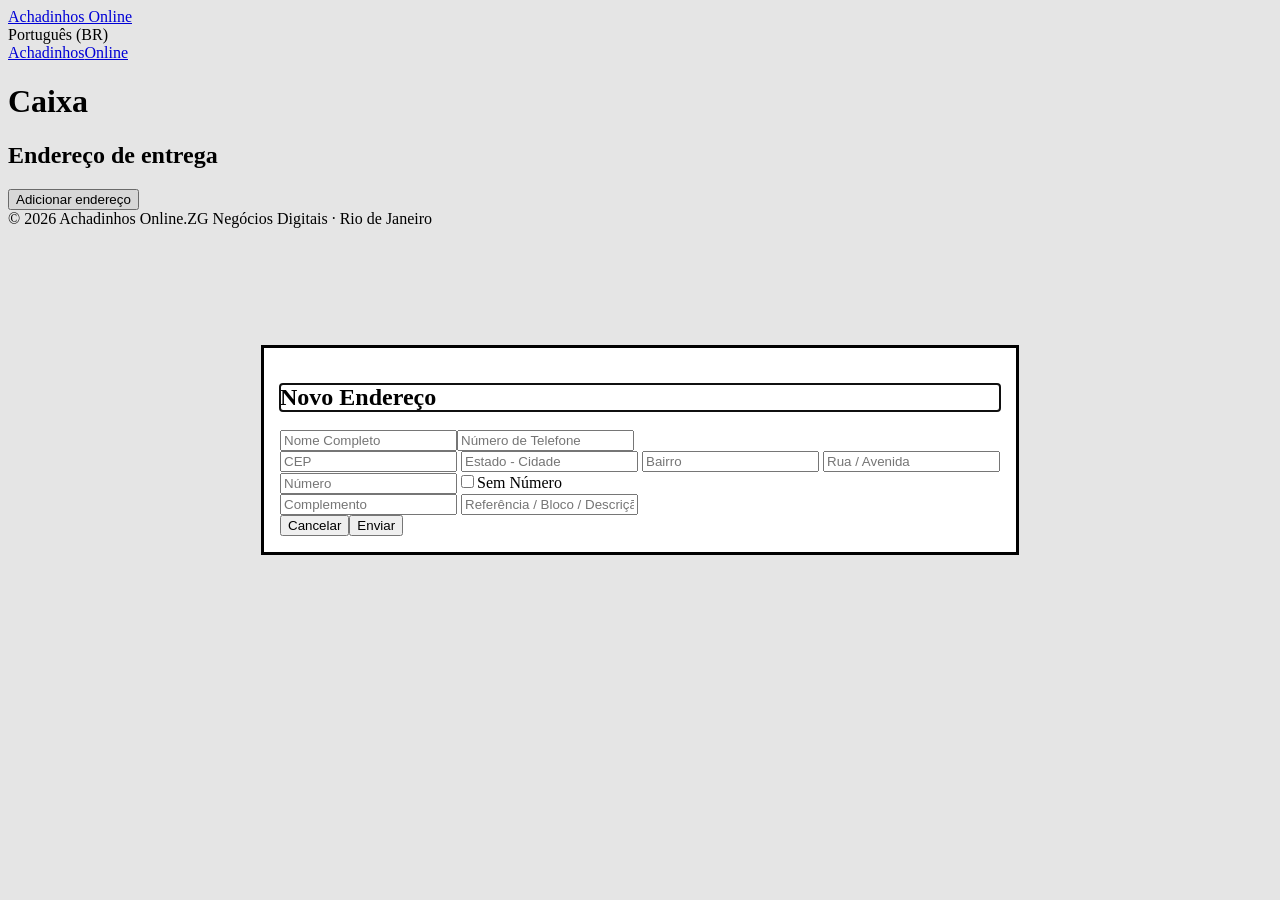
==== checkout.html @ 85d51a84 "Set product and Pix unit price to BRL 59.90" ====
<!doctype html>
<html lang="pt-BR">
<head>
  <meta charset="utf-8">
  <meta name="viewport" content="width=device-width, initial-scale=1">
  <title>Caixa | Achadinhos Online</title>
  <link rel="stylesheet" href="checkout.css">
  <link rel="stylesheet" href="payment.css?v=pix-2">
  <link rel="stylesheet" href="brand.css?v=1">
</head>
<body>
  <header>
    <div class="topbar"><nav class="topbar-inner" aria-label="Navega&#231;&#227;o principal">
      <div class="nav-group"><a href="index.html">Achadinhos Online</a></div>
      <div class="nav-group"><span>Portugu&#234;s (BR)</span></div>
    </nav></div>
    <div class="checkout-header"><a href="index.html" class="store-brand" aria-label="Achadinhos Online">Achadinhos<span>Online</span></a><span class="header-divider"></span><h1>Caixa</h1></div>
  </header>
  <main>
    <section class="delivery" aria-labelledby="delivery-title">
      <div class="postal-stripe"></div>
      <div class="delivery-inner"><h2 id="delivery-title">Endere&#231;o de entrega</h2><div id="address-summary"></div><button type="button" id="open-address">Adicionar endere&#231;o</button></div>
    </section>
    <div id="payment-step" hidden>
      <section class="order-section" aria-labelledby="order-title">
        <div class="order-grid order-heading"><h2 id="order-title">Produtos Pedidos</h2><span>Pre&#231;o unit&#225;rio</span><span>Quantia</span><span>Subtotal de itens</span></div>
        <div class="package-title">Pacote 1</div>
        <div class="order-grid product-row">
          <div class="ordered-product"><img src="product-images/br-11134207-820m6-ms42s3kelced28.jpg" alt="Conjunto de panelas Coffee Cappuccino" width="48" height="48"><span>Jogo De Panelas 10 Pe&#231;as Antiaderente Conjunto Frigideira Fervedor tampa de vidro Cor Coffee Cappuccino Kit Talheres</span></div>
          <span>R$ 59,90</span><span id="order-quantity">1</span><strong id="item-subtotal">R$ 59,90</strong>
        </div>
      </section>
      <section class="payment-section" aria-labelledby="payment-title">
        <div class="payment-heading"><h2 id="payment-title" tabindex="-1">M&#233;todo de pagamento</h2><fieldset class="payment-options"><legend class="visually-hidden">M&#233;todo de pagamento</legend><label><input type="radio" name="paymentMethod" value="pix" checked><span>Pix</span></label></fieldset></div>
        <div class="selected-method" id="selected-method">Pix</div>
        <div class="totals"><dl><div><dt>Total dos Produtos</dt><dd id="products-total">R$ 59,90</dd></div><div><dt>Total do Frete</dt><dd>A calcular</dd></div><div class="grand-total"><dt>Pagamento Total</dt><dd id="payment-total">R$ 59,90</dd></div></dl></div>
        <div class="place-order"><span>Valor dos produtos. Frete n&#227;o inclu&#237;do.</span><button type="button" id="generate-pix">Gerar Pix</button></div>
        <section id="pix-payment" class="pix-payment" hidden aria-labelledby="pix-title">
          <div><h2 id="pix-title" tabindex="-1">Pagar com Pix</h2><img id="pix-qr" alt="QR Code para pagamento Pix" width="256" height="256"></div>
          <div class="pix-details"><strong id="pix-amount"></strong><dl><dt>Recebedor</dt><dd>ZG NEGOCIOS DIGITAIS</dd><dt>Cidade</dt><dd>Rio de Janeiro</dd><dt>Chave Pix (CNPJ)</dt><dd>44769766000100</dd></dl><label for="pix-code">Pix copia e cola</label><textarea id="pix-code" rows="4" readonly spellcheck="false"></textarea><button type="button" id="copy-pix">Copiar c&#243;digo Pix</button><p id="pix-copy-status" role="status"></p><p class="pix-note">Confira o recebedor e o valor no aplicativo do seu banco. Pagamento sujeito a confer&#234;ncia manual. O endere&#231;o informado n&#227;o &#233; enviado ao recebedor por este site.</p></div>
        </section>
      </section>
    </div>
  </main>
  <footer>
    <div class="footer-top"><span>&copy; 2026 Achadinhos Online.</span><span>ZG Neg&#243;cios Digitais &middot; Rio de Janeiro</span></div>
  </footer>
  <dialog id="address-dialog" aria-labelledby="address-title">
    <form id="address-form" autocomplete="off">
      <h2 id="address-title" tabindex="-1" autofocus>Novo Endere&#231;o</h2>
      <div class="fields">
        <div class="two-columns"><input name="fullName" aria-label="Nome Completo" placeholder="Nome Completo" maxlength="100"><input name="phone" type="tel" inputmode="tel" aria-label="N&#250;mero de Telefone" placeholder="N&#250;mero de Telefone" pattern="[0-9() +\-]{10,20}" maxlength="20"></div>
        <input name="postalCode" aria-label="CEP" placeholder="CEP" inputmode="numeric" pattern="[0-9]{5}-?[0-9]{3}" maxlength="9">
        <input name="city" aria-label="Estado - Cidade" placeholder="Estado - Cidade" maxlength="100">
        <input name="district" aria-label="Bairro" placeholder="Bairro" maxlength="100">
        <input name="street" aria-label="Rua / Avenida" placeholder="Rua / Avenida" maxlength="150">
        <div class="number-row"><input name="number" aria-label="N&#250;mero" placeholder="N&#250;mero" maxlength="20"><label class="no-number"><input type="checkbox" name="noNumber">Sem N&#250;mero</label></div>
        <input name="complement" aria-label="Complemento" placeholder="Complemento" maxlength="150">
        <input name="reference" aria-label="Refer&#234;ncia / Bloco / Descri&#231;&#227;o" placeholder="Refer&#234;ncia / Bloco / Descri&#231;&#227;o" maxlength="150">
      </div>
      <div class="form-actions"><button type="button" class="cancel" id="cancel-address">Cancelar</button><button type="submit" class="submit">Enviar</button></div>
    </form>
  </dialog>
  <script src="vendor/qrcode.js"></script>
  <script src="pix.js?v=1"></script>
  <script src="checkout.js?v=price-5990"></script>
</body>
</html>
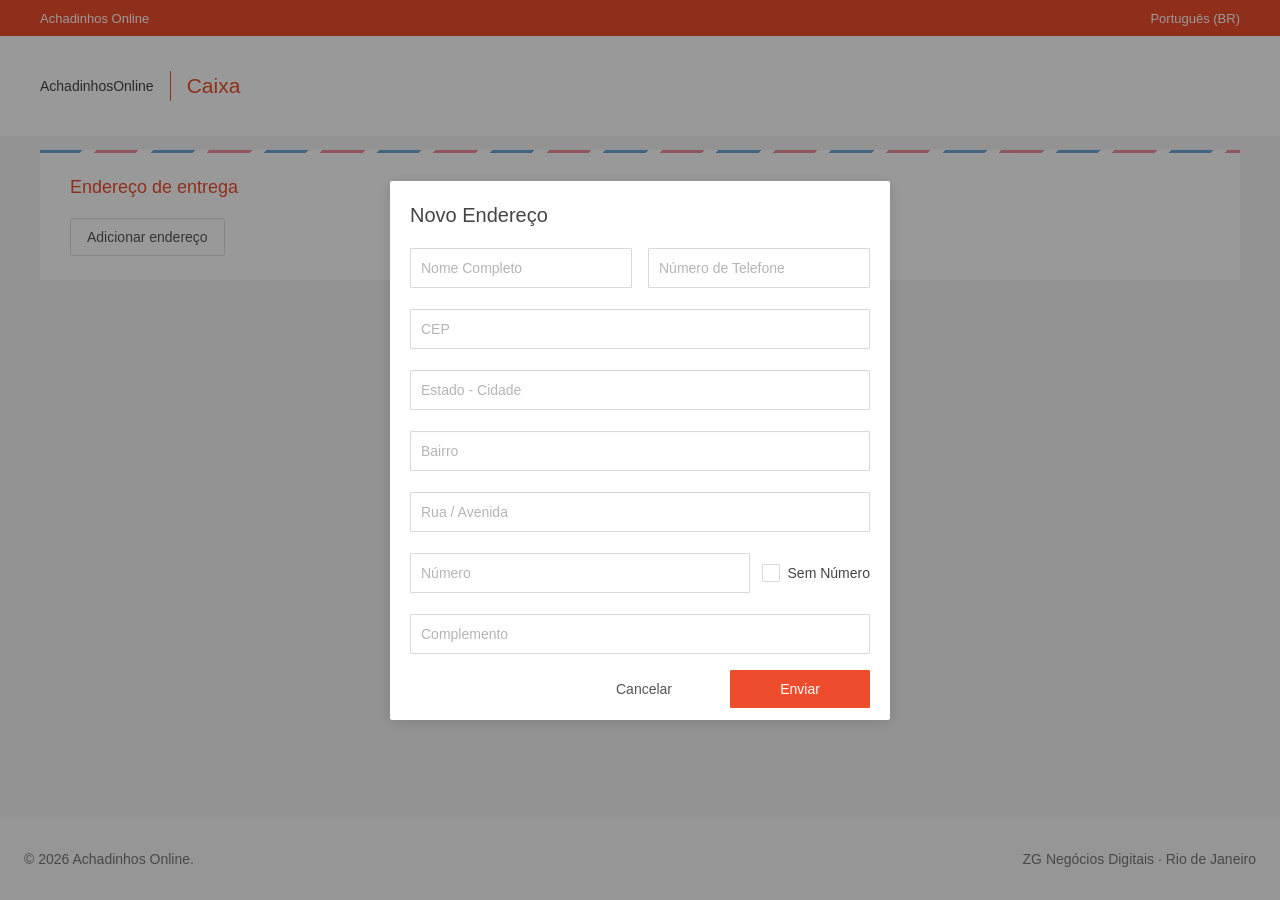
==== commit 3bb8686c: "Enable mobile viewport and improve checkout touch layout" ====
--- a/checkout.html
+++ b/checkout.html
@@ -4,8 +4,8 @@
   <meta charset="utf-8">
   <meta name="viewport" content="width=device-width, initial-scale=1">
   <title>Caixa | Achadinhos Online</title>
-  <link rel="stylesheet" href="checkout.css">
-  <link rel="stylesheet" href="payment.css?v=pix-2">
+  <link rel="stylesheet" href="checkout.css?v=mobile-1">
+  <link rel="stylesheet" href="payment.css?v=mobile-1">
   <link rel="stylesheet" href="brand.css?v=1">
 </head>
 <body>
--- a/checkout.css
+++ b/checkout.css
@@ -0,0 +1,4 @@
+:root{font-family:Arial,Helvetica,sans-serif;color:#444;background:#f5f5f5;font-size:14px;font-synthesis:none;letter-spacing:0}*{box-sizing:border-box}body{margin:0;min-height:100vh;display:flex;flex-direction:column}button,input{font:inherit}a{color:inherit;text-decoration:none}button{cursor:pointer}header{background:white}.topbar{background:#ee4d2d;color:white}.topbar-inner{max-width:1200px;margin:auto;min-height:36px;display:flex;align-items:center;justify-content:space-between;gap:16px}.nav-group{display:flex;align-items:center;gap:8px;font-size:13px}.nav-group:last-child{gap:20px}.divider{height:14px;border-left:1px solid #ffffff65}.social{font-size:19px;font-weight:bold;line-height:1}.checkout-header{max-width:1200px;margin:auto;height:100px;display:flex;gap:16px;align-items:center}.checkout-header img{display:block;object-fit:contain}.header-divider{height:30px;border-left:1px solid #ee4d2d}.checkout-header h1{font-size:21px;font-weight:400;color:#ee4d2d;margin:0}main{width:min(1200px,calc(100% - 32px));margin:14px auto 40px;flex:1}.delivery{background:white}.postal-stripe{height:3px;background:repeating-linear-gradient(135deg,#6fa6d6 0 30px,transparent 30px 40px,#f18d9b 40px 70px,transparent 70px 80px)}.delivery-inner{padding:24px 30px}.delivery h2{font-size:18px;font-weight:400;color:#ee4d2d;margin:0 0 20px}#open-address{background:white;border:1px solid #ddd;border-radius:2px;padding:10px 16px;color:#555}#address-summary{line-height:1.7;margin-bottom:12px;overflow-wrap:anywhere}.footer-top{background:#fafafa;padding:30px max(24px,calc((100% - 1296px)/2));display:flex;justify-content:space-between;gap:28px;color:#777;line-height:1.6}.regions{display:flex;align-items:center;flex-wrap:wrap;gap:4px}.regions i{height:16px;border-left:1px solid #ccc}.footer-legal{text-align:center;color:#777;padding:40px 24px 80px;line-height:1.7}dialog{border:0;border-radius:2px;padding:0;width:500px;max-width:calc(100vw - 32px);max-height:calc(100dvh - 32px);color:#444;box-shadow:0 2px 15px #0002}dialog::backdrop{background:#0006}form{padding:22px 20px 12px}form h2{font-size:20px;line-height:24px;font-weight:400;margin:0 0 21px}.fields{display:grid;gap:21px;max-height:min(449px,calc(100dvh - 181px));overflow:auto;scrollbar-width:thin;padding-bottom:2px}.fields>input,.two-columns>input,.number-row>input{width:100%;min-width:0;border:1px solid #d9d9d9;border-radius:1px;height:40px;padding:0 10px;color:#444;background:white;outline:none;box-shadow:inset 0 1px 2px #00000003}.fields input::placeholder{color:#b5b5b5;opacity:1}.fields input:focus{border-color:#888}.fields input:disabled{background:#f5f5f5;color:#999}.two-columns{display:grid;grid-template-columns:1fr 1fr;gap:16px}.number-row{display:flex;gap:12px;align-items:center}.no-number{display:flex;flex:none;gap:8px;align-items:center;white-space:nowrap;font-size:14px;cursor:pointer}.no-number input{appearance:none;width:18px;height:18px;margin:0;border:1px solid #d9d9d9;border-radius:1px;background:white;display:grid;place-content:center}.no-number input:checked{background:#ee4d2d;border-color:#ee4d2d}.no-number input:checked::after{content:'\2713';color:white;font-size:14px}.form-actions{display:flex;justify-content:flex-end;gap:16px;padding-top:15px;background:white;position:relative}.form-actions button{height:38px;width:140px;border:0;border-radius:1px}.cancel{background:white;color:#555}.cancel:hover{background:#fafafa}.submit{background:#ee4d2d;color:white}.submit:hover{background:#f05d40}button:focus-visible,a:focus-visible,input:focus-visible{outline:2px solid #ee4d2d;outline-offset:3px}
+@media(max-width:700px){.topbar-inner{padding:8px 16px;min-height:36px}.nav-group:first-child>a:not(:first-child),.nav-group:first-child>span,.nav-group:last-child>a:first-child{display:none}.nav-group:last-child{gap:12px;font-size:11px}.checkout-header{height:86px;padding:0 20px}.checkout-header img{width:120px}.footer-top{flex-direction:column;gap:16px;padding:24px 20px;font-size:12px}.footer-legal{padding:28px 20px 40px;font-size:12px}.delivery-inner{padding:20px}.two-columns{gap:12px}.fields{gap:18px}dialog{max-width:calc(100vw - 24px)}form{padding:20px 16px 12px}.no-number{gap:6px;font-size:12px}.number-row{gap:10px}.form-actions button{width:125px}}
+ #address-title:focus{outline:none}.fields{max-height:min(407px,calc(100dvh - 181px));grid-auto-rows:min-content}
+@media(max-width:700px){main{width:calc(100% - 20px);margin-top:10px}.checkout-header{height:76px;padding:0 16px}.fields>input,.two-columns>input,.number-row>input{font-size:16px;height:44px}.form-actions button{min-height:44px}.no-number{min-height:44px}.footer-top{overflow-wrap:anywhere}dialog{max-height:calc(100dvh - 24px)}.fields{max-height:calc(100dvh - 180px);gap:14px}.two-columns{grid-template-columns:1fr;gap:14px}.form-actions{gap:12px}.form-actions button{flex:1;width:auto}.delivery-inner{padding:20px 16px}}
--- a/payment.css
+++ b/payment.css
@@ -0,0 +1,4 @@
+[hidden]{display:none!important}.order-section,.payment-section{background:white;margin-top:12px}.order-section{padding:30px}.order-grid{display:grid;grid-template-columns:minmax(0,1fr) 160px 110px 160px;gap:24px;align-items:center}.order-grid>span,.order-grid>strong{text-align:right}.order-heading>span{color:#888;font-size:13px}.order-heading h2,.payment-heading h2{font-size:18px;font-weight:400;margin:8px 0}.package-title{margin-top:32px;padding-bottom:14px;border-bottom:1px solid #f1f1f1;font-weight:500}.product-row{padding:22px 0 8px}.ordered-product{display:flex;align-items:center;gap:16px;min-width:0}.ordered-product img{object-fit:contain;flex:none}.ordered-product span{white-space:nowrap;overflow:hidden;text-overflow:ellipsis}.product-row strong{font-weight:400}.payment-heading{padding:24px 30px;display:flex;align-items:center;gap:24px;border-bottom:1px solid #eee}.payment-options{display:flex;gap:8px;margin:0;padding:0;border:0}.payment-options label{position:relative;cursor:pointer}.payment-options input{position:absolute;opacity:0;width:100%;height:100%;margin:0;cursor:pointer}.payment-options span{display:block;min-width:80px;padding:12px 16px;border:1px solid #ddd;text-align:center;color:#222}.payment-options input:checked+span{border-color:#ee4d2d;color:#ee4d2d}.payment-options input:checked+span:after{content:'\2713';position:absolute;right:2px;bottom:0;font-size:11px}.payment-options input:focus-visible+span{outline:2px solid #ee4d2d;outline-offset:3px}.selected-method{padding:28px 30px;border-bottom:1px solid #eee;color:#333}.totals{padding:24px 30px;background:#fffefa;display:flex;justify-content:flex-end}.totals dl{width:310px;max-width:100%;margin:0}.totals dl>div{display:flex;justify-content:space-between;align-items:center;gap:24px;min-height:40px}.totals dt{color:#888;font-size:14px}.totals dd{margin:0;white-space:nowrap}.grand-total{padding-top:12px}.grand-total dd{font-size:28px;color:#ee4d2d}.place-order{padding:28px 30px;border-top:1px dashed #ddd;display:flex;align-items:center;justify-content:flex-end;gap:20px}.place-order>span{font-size:12px;color:#888}.place-order button{border:0;background:#ee4d2d;color:white;min-width:210px;height:40px;border-radius:2px}.place-order button:disabled{opacity:.65;cursor:not-allowed}.visually-hidden{position:absolute;width:1px;height:1px;overflow:hidden;clip-path:inset(50%)}body.payment-active .delivery-inner{display:grid;grid-template-columns:1fr auto;gap:8px 24px}body.payment-active .delivery h2{grid-column:1/-1}body.payment-active #address-summary{display:grid;grid-template-columns:250px 1fr;gap:24px;margin:0}body.payment-active #open-address{border:0;color:#0055aa;padding:8px}#payment-title:focus{outline:none}
+@media(max-width:700px){.order-section{padding:20px 16px}.order-grid{grid-template-columns:minmax(0,1fr) 32px 88px;gap:10px}.order-grid>:nth-child(2){display:none}.order-heading h2{font-size:16px}.order-heading>span{font-size:11px}.ordered-product{gap:8px}.ordered-product span{white-space:normal;font-size:12px;line-height:1.5;display:-webkit-box;-webkit-line-clamp:3;-webkit-box-orient:vertical}.ordered-product img{width:40px;height:40px}.product-row{font-size:12px}.payment-heading{padding:20px 16px;flex-wrap:wrap;gap:12px}.payment-heading h2{width:100%;font-size:17px}.selected-method{padding:20px 16px}.totals{padding:20px 16px}.place-order{padding:20px 16px;flex-direction:column;align-items:stretch;gap:12px}.place-order button{width:100%}body.payment-active .delivery-inner{gap:8px}body.payment-active #address-summary{display:block}body.payment-active #address-summary>div{margin-top:8px}.grand-total dd{font-size:25px}}
+.pix-payment{display:grid;grid-template-columns:280px minmax(0,1fr);gap:32px;border-top:1px solid #eee;padding:30px;scroll-margin-top:20px}.pix-payment h2{font-size:20px;font-weight:400;margin:0 0 16px}.pix-payment img{display:block;width:256px;height:256px;max-width:100%;object-fit:contain;image-rendering:pixelated;background:white}.pix-details{max-width:620px;min-width:0}.pix-details>strong{font-size:28px;color:#ee4d2d}.pix-details dl{display:grid;grid-template-columns:140px 1fr;gap:10px;margin:20px 0}.pix-details dt{color:#777}.pix-details dd{margin:0;overflow-wrap:anywhere}.pix-details label{display:block;margin-bottom:8px}.pix-details textarea{width:100%;resize:vertical;min-height:86px;padding:10px;border:1px solid #ddd;border-radius:2px;font:13px/1.5 monospace;overflow-wrap:anywhere}.pix-details button{margin-top:12px;background:#ee4d2d;color:white;border:0;border-radius:2px;min-height:40px;padding:10px 20px}.pix-note{font-size:12px;line-height:1.6;color:#777}#pix-copy-status{font-size:13px;color:#267b45;min-height:18px}#pix-title:focus{outline:none}@media(max-width:700px){.pix-payment{grid-template-columns:1fr;padding:20px 16px;gap:20px}.pix-payment img{margin:auto}.pix-details dl{grid-template-columns:115px 1fr}.pix-details button{width:100%}}
+@media(max-width:700px){.payment-options span{min-height:44px}.place-order button,.pix-details button{min-height:48px}.pix-details textarea{font-size:16px}.pix-payment img{width:256px;height:auto;aspect-ratio:1}.pix-details dd{word-break:break-word}.payment-heading{gap:10px}}@media(max-width:380px){.order-grid{grid-template-columns:minmax(0,1fr) 28px 76px;gap:8px}.order-heading>span{font-size:10px}.pix-details dl{grid-template-columns:1fr;gap:5px}.pix-details dd{margin-bottom:8px}.grand-total dd{font-size:23px}}
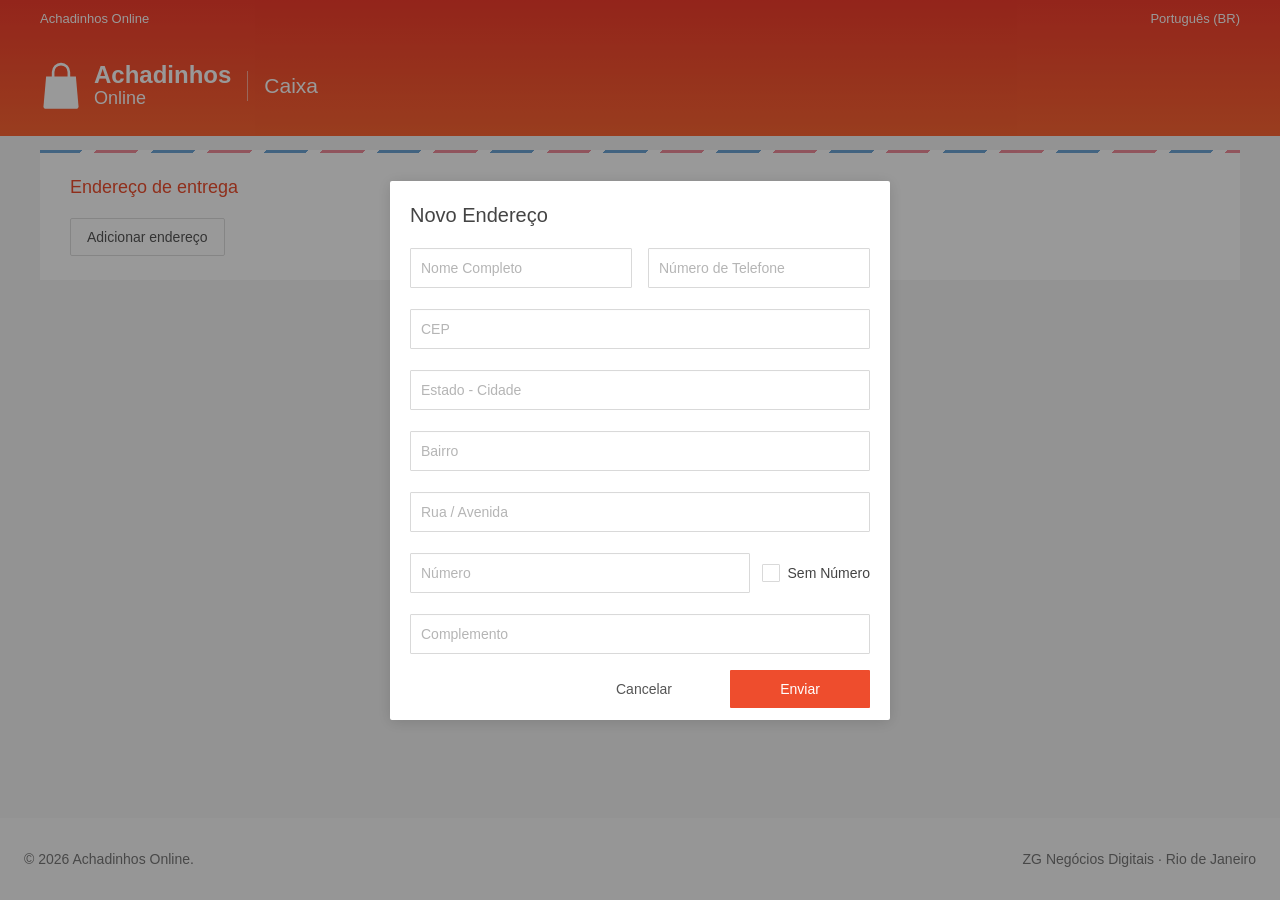
==== commit 8aa836fb: "Invalidate cached AO icon with plain bag asset" ====
--- a/checkout.html
+++ b/checkout.html
@@ -6,7 +6,7 @@
   <title>Caixa | Achadinhos Online</title>
   <link rel="stylesheet" href="checkout.css?v=mobile-1">
   <link rel="stylesheet" href="payment.css?v=mobile-1">
-  <link rel="stylesheet" href="brand.css?v=1">
+  <link rel="stylesheet" href="brand.css?v=bag-plain-1">
 </head>
 <body>
   <header>
--- a/brand.css
+++ b/brand.css
@@ -0,0 +1,3 @@
+.store-brand{display:inline-flex;flex-direction:column;justify-content:center;font-family:Arial,Helvetica,sans-serif;font-size:24px;font-weight:600;line-height:1.08;letter-spacing:0;text-decoration:none;color:#ee4d2d;white-space:nowrap}.store-brand span{font-size:18px;font-weight:400;line-height:1.2}.checkout-header>.store-brand{flex-shrink:0}@media(max-width:700px){.store-brand{font-size:22px}.store-brand span{font-size:17px}}
+.store-header{background:#ee4d2d}.store-header>div{max-width:1200px;margin:auto;min-height:100px;display:flex;align-items:center;padding:20px}.store-header .store-brand{color:white}.store-footer{padding:32px max(20px,calc((100% - 1200px)/2));background:#fafafa;color:#777;border-top:1px solid #eee}.wC4xhr:has(.U7VQDY){display:none}
+.store-header,body>header:has(.checkout-header){background:linear-gradient(180deg,#f53d2d 0%,#ff6633 100%)}.store-brand{position:relative;padding-left:54px;min-height:52px;justify-content:center}.store-brand:before{content:"";position:absolute;left:0;top:50%;transform:translateY(-50%);width:42px;height:49px;background:url("store-bag-plain.svg") center/contain no-repeat}.checkout-header>.store-brand,.checkout-header h1{color:white}.checkout-header .header-divider{border-color:#ffffff80}body>header:has(.checkout-header) .topbar{background:transparent}@media(max-width:700px){.store-brand{padding-left:45px;min-height:46px}.store-brand:before{width:35px;height:42px}.checkout-header{gap:12px}.checkout-header h1{font-size:19px}}
